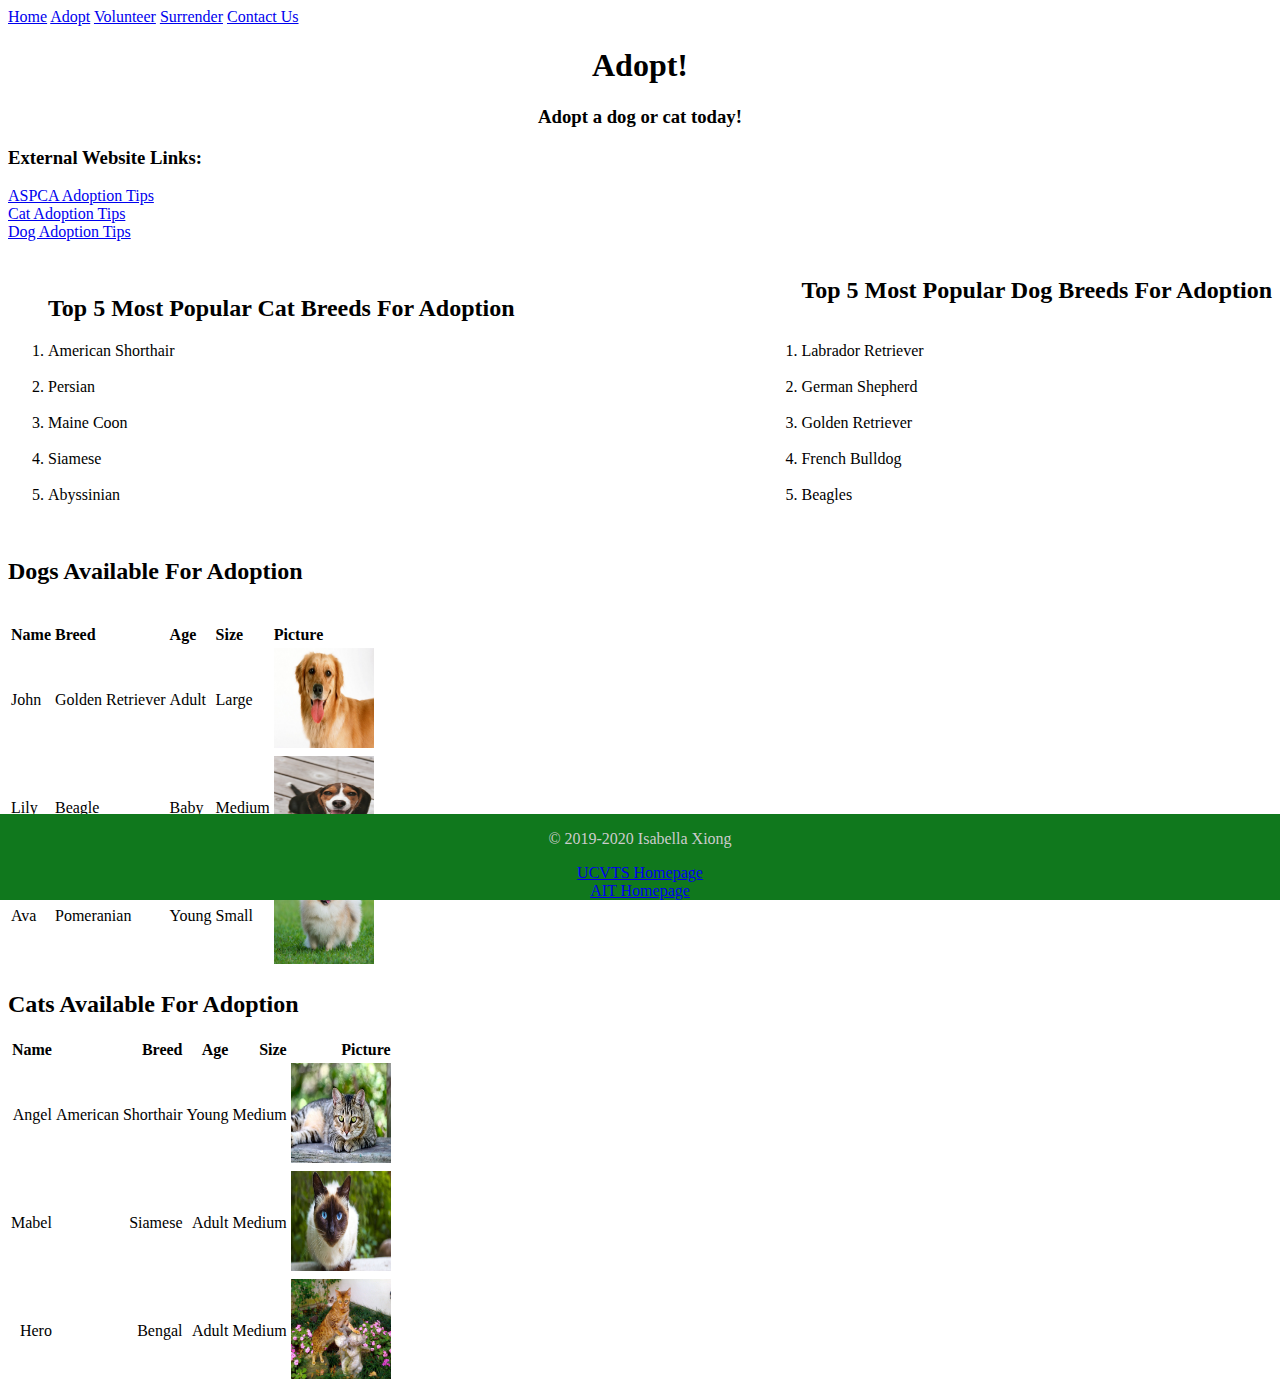
==== adopt.html @ ae7e413c "Update adopt.html" ====
<!DOCTYPE html>

<html>

<head>
    <title>Adopt</title>
    <link rel="stylesheet" href="styling.css" />
</head>

<body>
    <div class="header">
        <a href="index.html">Home</a>
        <a href="adopt.html">Adopt</a>
        <a href="volunteer.html">Volunteer</a>
        <a href="surrender.html">Surrender</a>
        <a href="contactus.html"> Contact Us</a>
    </div>
    <h1 style="text-align:center"> Adopt! </h1>
    <h3 style="text-align:center"> Adopt a dog or cat today! </h3>
    <h3> External Website Links: </h3>
    <a href="https://www.aspca.org/adopt-pet/adoption-tips">ASPCA Adoption Tips </a>
    <br>
    <a href="https://cats.lovetoknow.com/Cat_Adoption_Tips"> Cat Adoption Tips </a>
    <br>
    <a href="https://www.adoptapet.com/blog/top-tips-for-safely-bringing-home-a-rescue-or-shelter-dog/"> Dog Adoption Tips </a>
    <br>
    <ol style="float:right" ;>
        <h2> Top 5 Most Popular Dog Breeds For Adoption </h2>
        <br>
        <li> Labrador Retriever </li>
        <br>
        <li> German Shepherd </li>
        <br>
        <li>Golden Retriever </li>
        <br>
        <li> French Bulldog </li>
        <br>
        <li> Beagles </li>
    </ol>
    <ol style="text-align:left" ;>
        <br>
        <h2> Top 5 Most Popular Cat Breeds For Adoption </h2>
        <li> American Shorthair </li>
        <br>
        <li> Persian</li>
        <br>
        <li>Maine Coon </li>
        <br>
        <li> Siamese </li>
        <br>
        <li> Abyssinian </li>
    </ol>
    <table style="text-align:left" ;>
        <br>
        <h2> Dogs Available For Adoption </h2>
        <br>
        <thead>
            <tr>
                <th> Name </th>
                <th> Breed </th>
                <th> Age </th>
                <th> Size </th>
                <th> Picture </th>
            </tr>
        </thead>
        <tbody>
            <tr>
                <td> John </td>
                <td> Golden Retriever </td>
                <td> Adult </td>
                <td> Large </td>
                <td> <img src="images/GoldenR.PNG" height="100px" width="100px"> </td>
            </tr>
            <tr>
                <td> Lily </td>
                <td> Beagle </td>
                <td> Baby </td>
                <td> Medium </td>
                <td> <img src="images/Lily.jpg" height="100px" width="100px"> </td>
            </tr>
            <tr>
                <td> Ava </td>
                <td> Pomeranian </td>
                <td> Young </td>
                <td> Small</td>
                <td> <img src="images/pom.PNG" height="100px" width="100px"> </td>
            </tr>
        </tbody>
    </table>
    <table style="text-align:right" ;>
        <h2> Cats Available For Adoption </h2>
        <thead>
            <tr>
                <th> Name </th>
                <th> Breed </th>
                <th> Age </th>
                <th> Size </th>
                <th> Picture </th>
            </tr>
        </thead>
        <tbody>
            <tr>
                <td> Angel </td>
                <td> American Shorthair </td>
                <td> Young </td>
                <td> Medium </td>
                <td> <img src="images/shorthair.jpg" height="100px" width="100px"> </td>
            </tr>
            <tr>
                <td> Mabel </td>
                <td> Siamese </td>
                <td> Adult </td>
                <td> Medium </td>
                <td> <img src="images/siamese.jpg" height="100px" width="100px"> </td>
            </tr>
            <tr>
                <td> Hero </td>
                <td> Bengal </td>
                <td> Adult </td>
                <td> Medium </td>
                <td> <img src="images/bengal.PNG" height="100px" width="100px"> </td>
            </tr>
        </tbody>
    </table>
<footer>
        <div id="fixedfooter" style="text-align:center">
            <p style="text-align:center">© 2019-2020 Isabella Xiong</p>
            <a href="https://www.ucvts.tec.nj.us/"> UCVTS Homepage </a>
            <br>
            <a href="https://www.ucvts.tec.nj.us/Page/471"> AIT Homepage </a>
            <br>
        </div>
    </footer>
    </body>
</html>
---- styling.css ----
div#fixedfooter {
	position:fixed;
	bottom:0px;
	left:0px;
	width:100%;
	color:#CCC;
	background:#10781d;

}
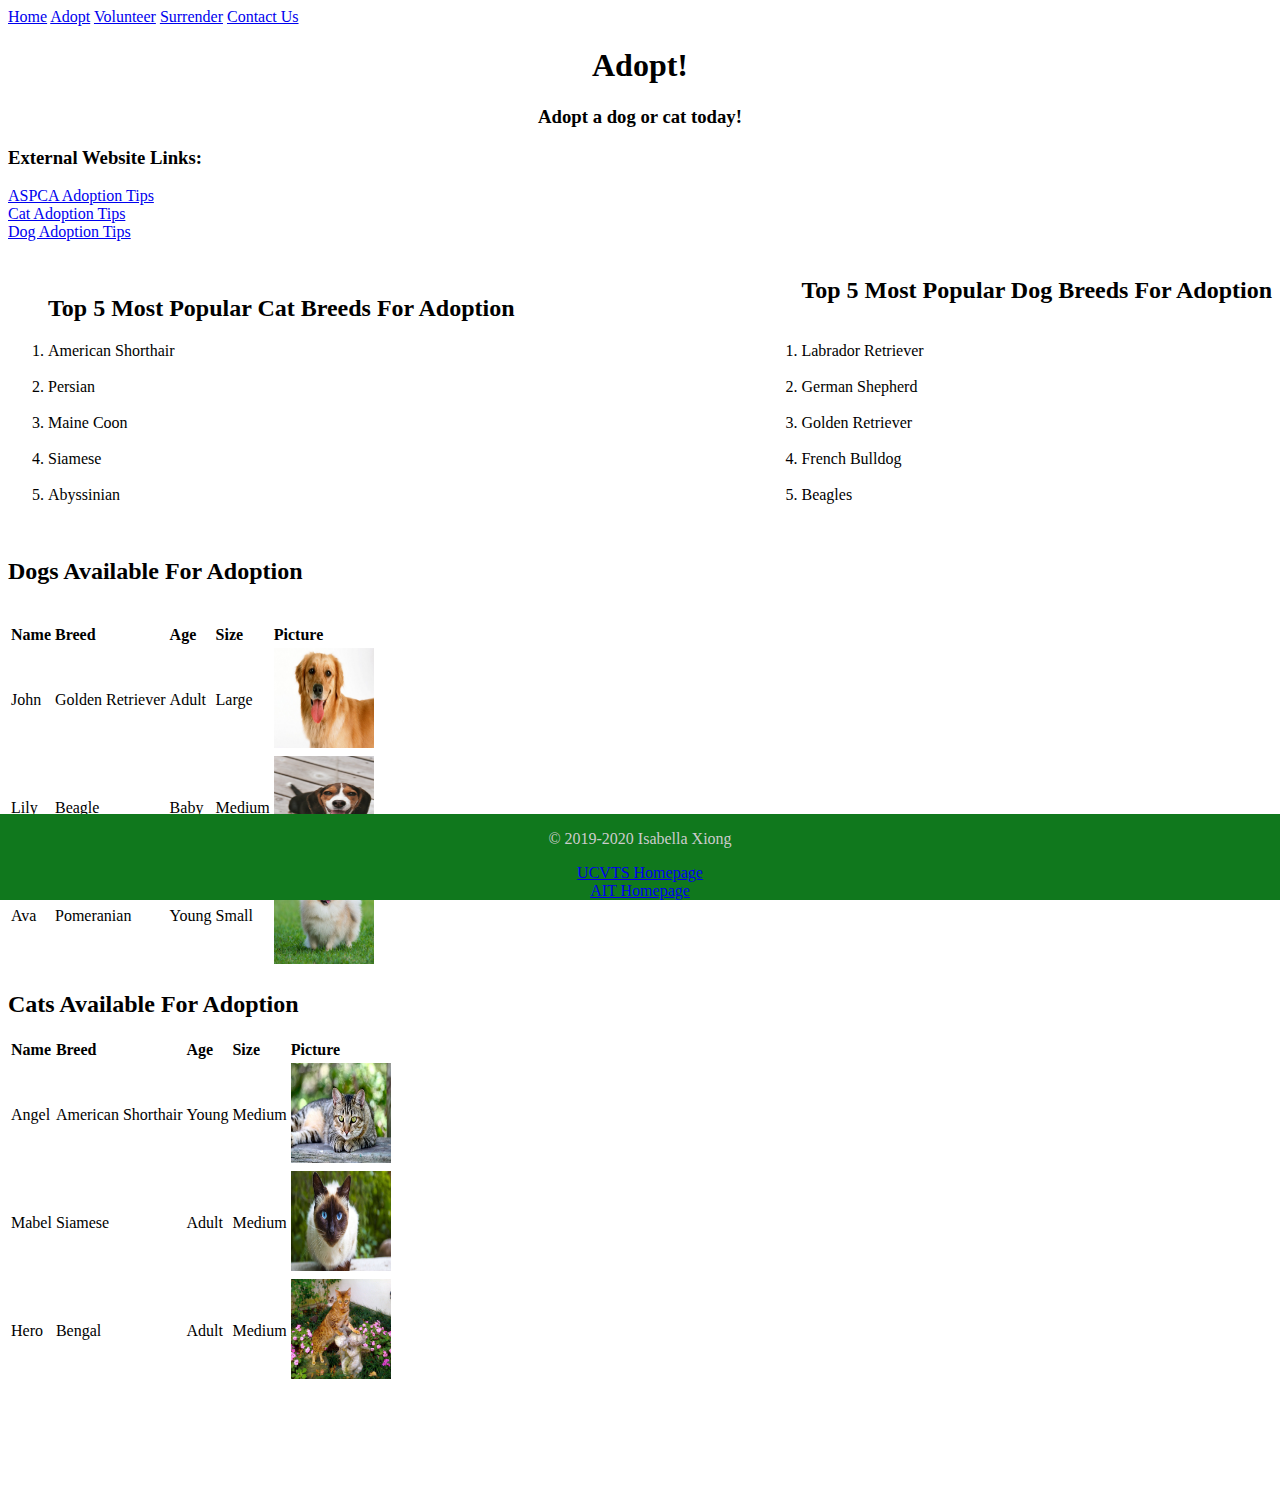
==== commit 8d834b3f: "finished" ====
--- a/adopt.html
+++ b/adopt.html
@@ -6,15 +6,16 @@
     <title>Adopt</title>
     <link rel="stylesheet" href="styling.css" />
 </head>
-
+<header>
+  <div class="header">
+      <a href="index.html">Home</a>
+      <a href="adopt.html">Adopt</a>
+      <a href="volunteer.html">Volunteer</a>
+      <a href="surrender.html">Surrender</a>
+      <a href="contactus.html"> Contact Us</a>
+  </div>
+</header>
 <body>
-    <div class="header">
-        <a href="index.html">Home</a>
-        <a href="adopt.html">Adopt</a>
-        <a href="volunteer.html">Volunteer</a>
-        <a href="surrender.html">Surrender</a>
-        <a href="contactus.html"> Contact Us</a>
-    </div>
     <h1 style="text-align:center"> Adopt! </h1>
     <h3 style="text-align:center"> Adopt a dog or cat today! </h3>
     <h3> External Website Links: </h3>
@@ -87,7 +88,7 @@
             </tr>
         </tbody>
     </table>
-    <table style="text-align:right" ;>
+    <table style="text-align:left" ;>
         <h2> Cats Available For Adoption </h2>
         <thead>
             <tr>
@@ -122,6 +123,13 @@
             </tr>
         </tbody>
     </table>
+    </body>
+<br>
+<br>
+<br>
+<br>
+<br>
+<br>
 <footer>
         <div id="fixedfooter" style="text-align:center">
             <p style="text-align:center">© 2019-2020 Isabella Xiong</p>
@@ -131,5 +139,4 @@
             <br>
         </div>
     </footer>
-    </body>
 </html>
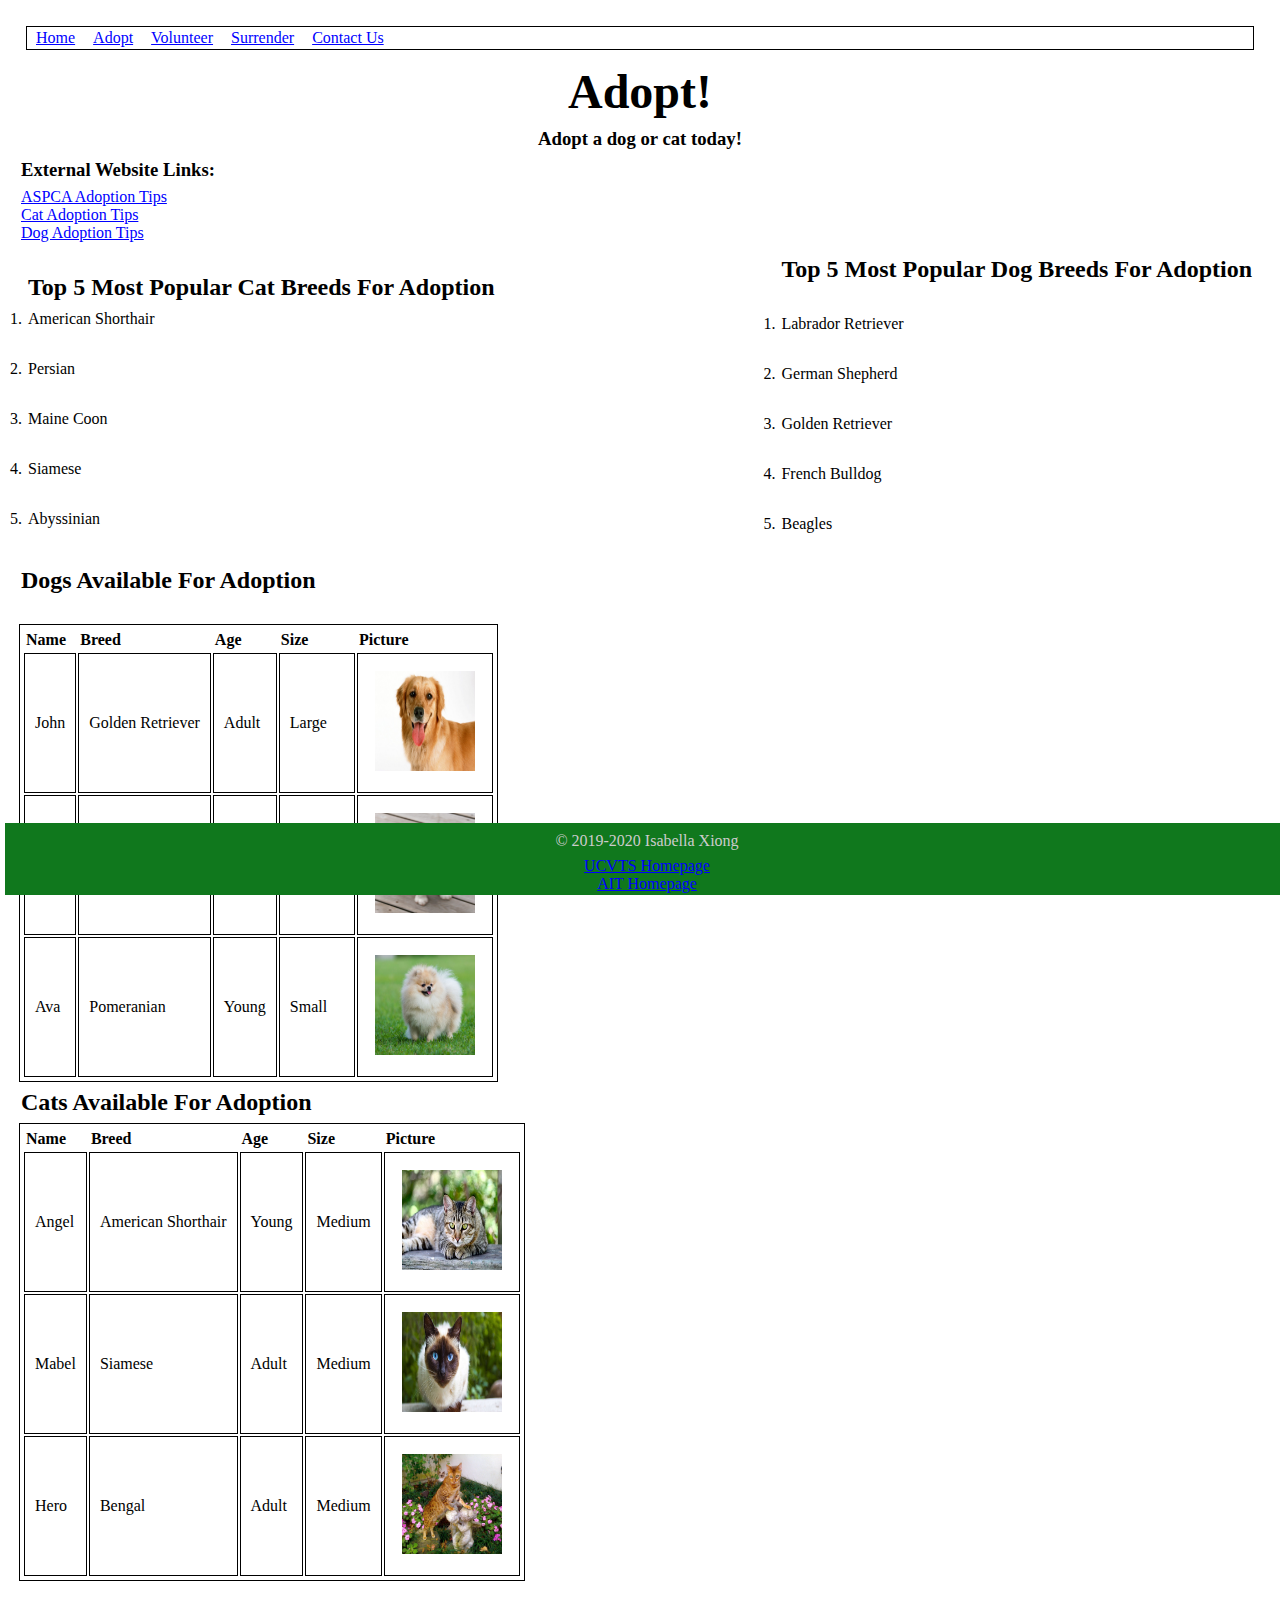
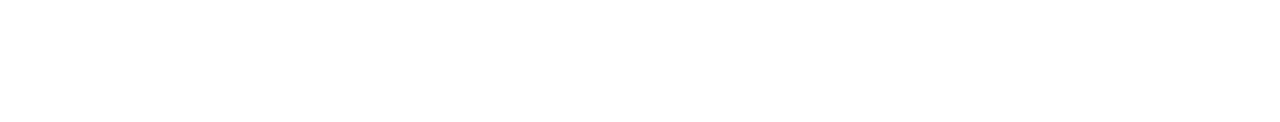
==== commit 57a8dd58: "styling" ====
--- a/adopt.html
+++ b/adopt.html
@@ -16,9 +16,9 @@
   </div>
 </header>
 <body>
-    <h1 style="text-align:center"> Adopt! </h1>
-    <h3 style="text-align:center"> Adopt a dog or cat today! </h3>
-    <h3> External Website Links: </h3>
+    <h1 > Adopt! </h1>
+    <h3> Adopt a dog or cat today! </h3>
+    <h3 class="centering"> External Website Links: </h3>
     <a href="https://www.aspca.org/adopt-pet/adoption-tips">ASPCA Adoption Tips </a>
     <br>
     <a href="https://cats.lovetoknow.com/Cat_Adoption_Tips"> Cat Adoption Tips </a>
--- a/styling.css
+++ b/styling.css
@@ -1,9 +1,50 @@
+.header{
+	color:black;
+	font-size:14;
+	border: 1px solid black;
+}
 div#fixedfooter {
 	position:fixed;
 	bottom:0px;
 	left:0px;
 	width:100%;
 	color:#CCC;
-	background:#10781d;
+	background:#10781d
 
 }
+.centering {
+	text-align:left;
+}
+table {
+	border: 1px solid black;
+}
+td{
+	border:1px solid black;
+	padding: 10px;
+}
+h1{
+	font-size:48px;
+	text-align:center;
+}
+h3{
+	text-align:center;
+}
+* {
+	margin:5px;
+	padding:2px;
+}
+.image{
+	text-align:center;
+}
+.slogan{
+	font-size:24px;
+}
+a{
+	color:blue;
+}
+a:hover{
+	color:black;
+}
+a:visited{
+	color:blue;
+}
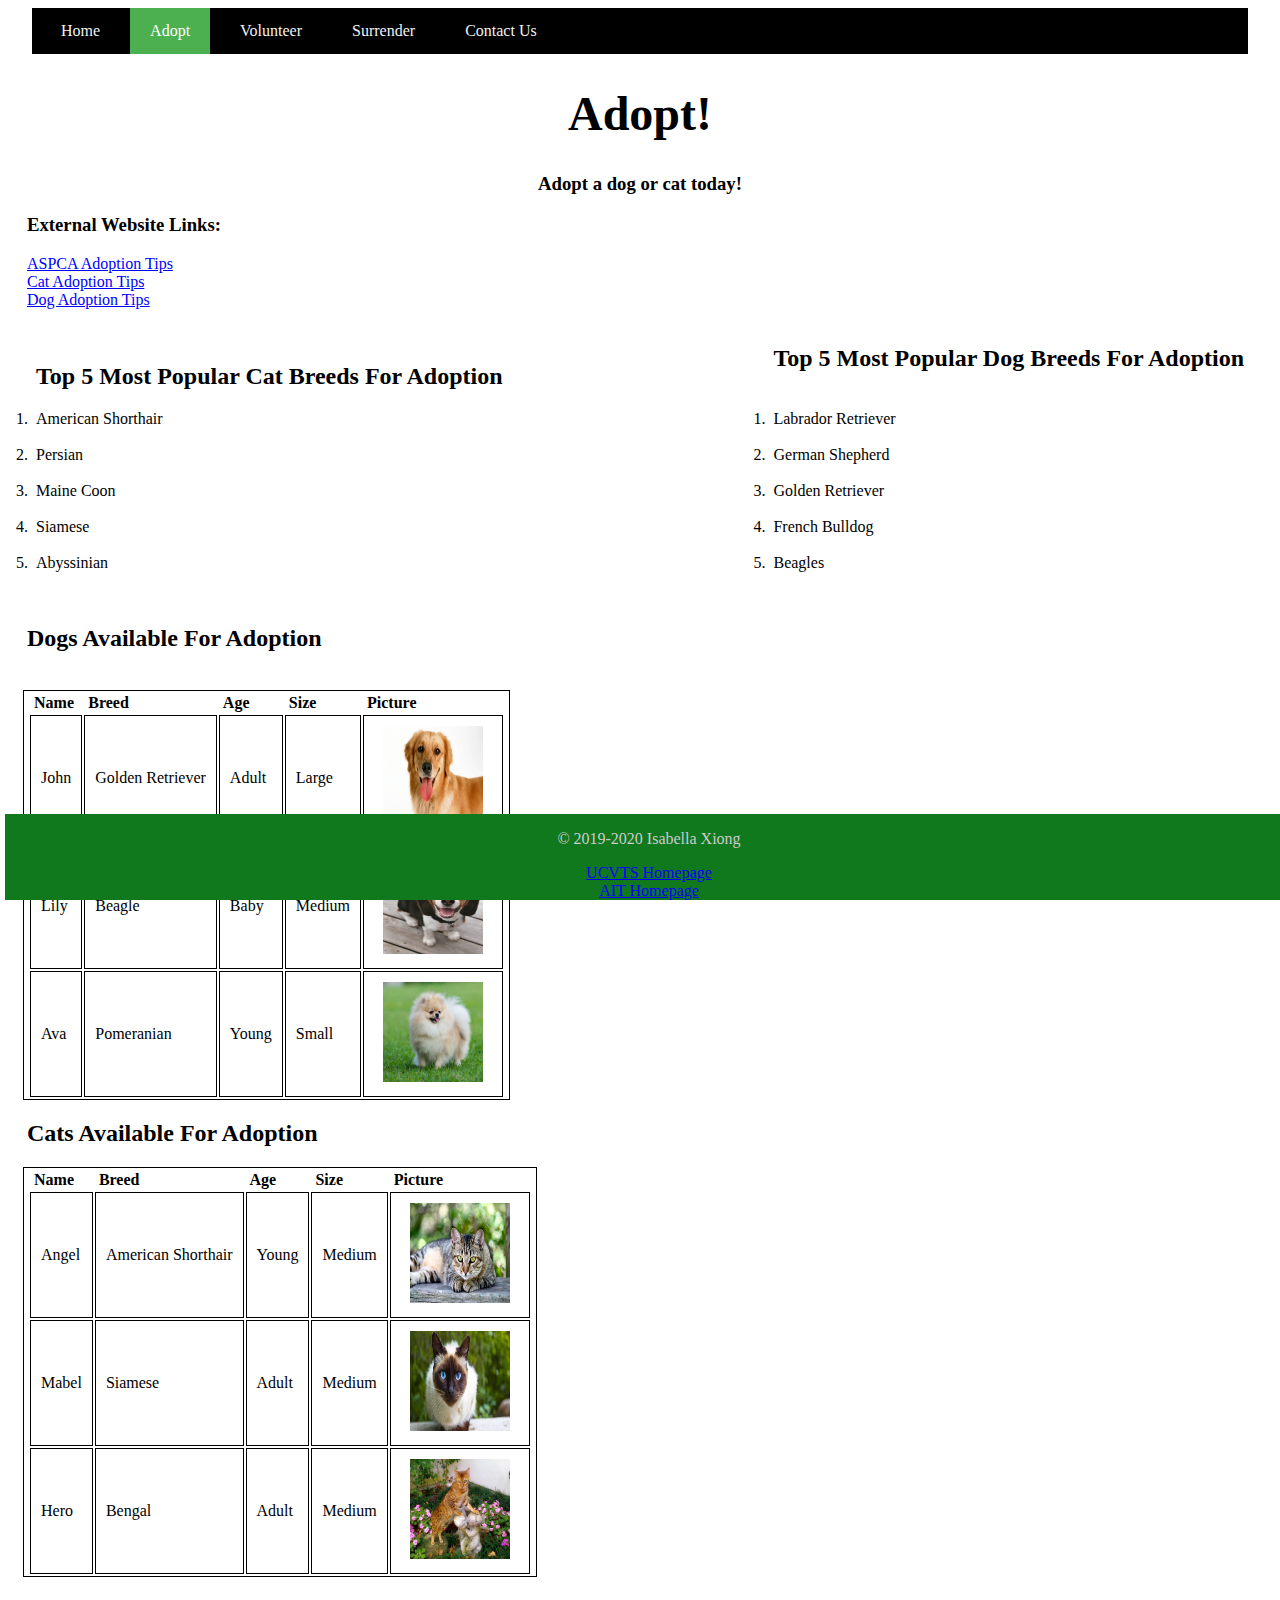
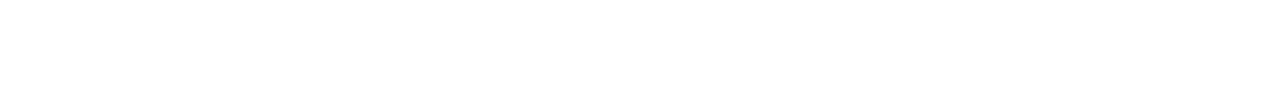
==== commit 62a946d9: "styling" ====
--- a/adopt.html
+++ b/adopt.html
@@ -9,7 +9,7 @@
 <header>
   <div class="header">
       <a href="index.html">Home</a>
-      <a href="adopt.html">Adopt</a>
+      <a class="active" href="adopt.html">Adopt</a>
       <a href="volunteer.html">Volunteer</a>
       <a href="surrender.html">Surrender</a>
       <a href="contactus.html"> Contact Us</a>
@@ -25,7 +25,7 @@
     <br>
     <a href="https://www.adoptapet.com/blog/top-tips-for-safely-bringing-home-a-rescue-or-shelter-dog/"> Dog Adoption Tips </a>
     <br>
-    <ol style="float:right" ;>
+    <ol id="popular_dog_list";>
         <h2> Top 5 Most Popular Dog Breeds For Adoption </h2>
         <br>
         <li> Labrador Retriever </li>
@@ -38,7 +38,7 @@
         <br>
         <li> Beagles </li>
     </ol>
-    <ol style="text-align:left" ;>
+    <ol id="popular_cat_list";>
         <br>
         <h2> Top 5 Most Popular Cat Breeds For Adoption </h2>
         <li> American Shorthair </li>
@@ -131,8 +131,8 @@
 <br>
 <br>
 <footer>
-        <div id="fixedfooter" style="text-align:center">
-            <p style="text-align:center">© 2019-2020 Isabella Xiong</p>
+        <div id="fixedfooter">
+            <p>© 2019-2020 Isabella Xiong</p>
             <a href="https://www.ucvts.tec.nj.us/"> UCVTS Homepage </a>
             <br>
             <a href="https://www.ucvts.tec.nj.us/Page/471"> AIT Homepage </a>
--- a/styling.css
+++ b/styling.css
@@ -1,16 +1,49 @@
 .header{
+	background-color:black;
+  color:white;
+	overflow:hidden;
+}
+.header a{
+	float: left;
+  color: #f2f2f2;
+	background-color: #000000;
+  text-align: center;
+  padding: 14px 20px;
+  text-decoration: none;
+  font-size: 16px;
+}
+.header a:hover{
+	background-color:#ddd;
+	color: black;
+}
+.header a.active{
+	background-color:#4CAF50;
+	color:white;
+}
+a{
+	color:blue;
+}
+a:hover{
 	color:black;
-	font-size:14;
-	border: 1px solid black;
 }
 div#fixedfooter {
 	position:fixed;
+	align-content: center;
+	text-align: center;
 	bottom:0px;
 	left:0px;
 	width:100%;
 	color:#CCC;
 	background:#10781d
-
+}
+#picture{
+	text-align: center;
+}
+#popular_dog_list{
+	float:right;
+}
+#popular_cat_list{
+	text-align:left;
 }
 .centering {
 	text-align:left;
@@ -30,8 +63,10 @@
 	text-align:center;
 }
 * {
-	margin:5px;
-	padding:2px;
+	margin-left:5px;
+	margin-right:5px;
+	padding-left:4px;
+	padding-right:4px;
 }
 .image{
 	text-align:center;
@@ -39,12 +74,3 @@
 .slogan{
 	font-size:24px;
 }
-a{
-	color:blue;
-}
-a:hover{
-	color:black;
-}
-a:visited{
-	color:blue;
-}
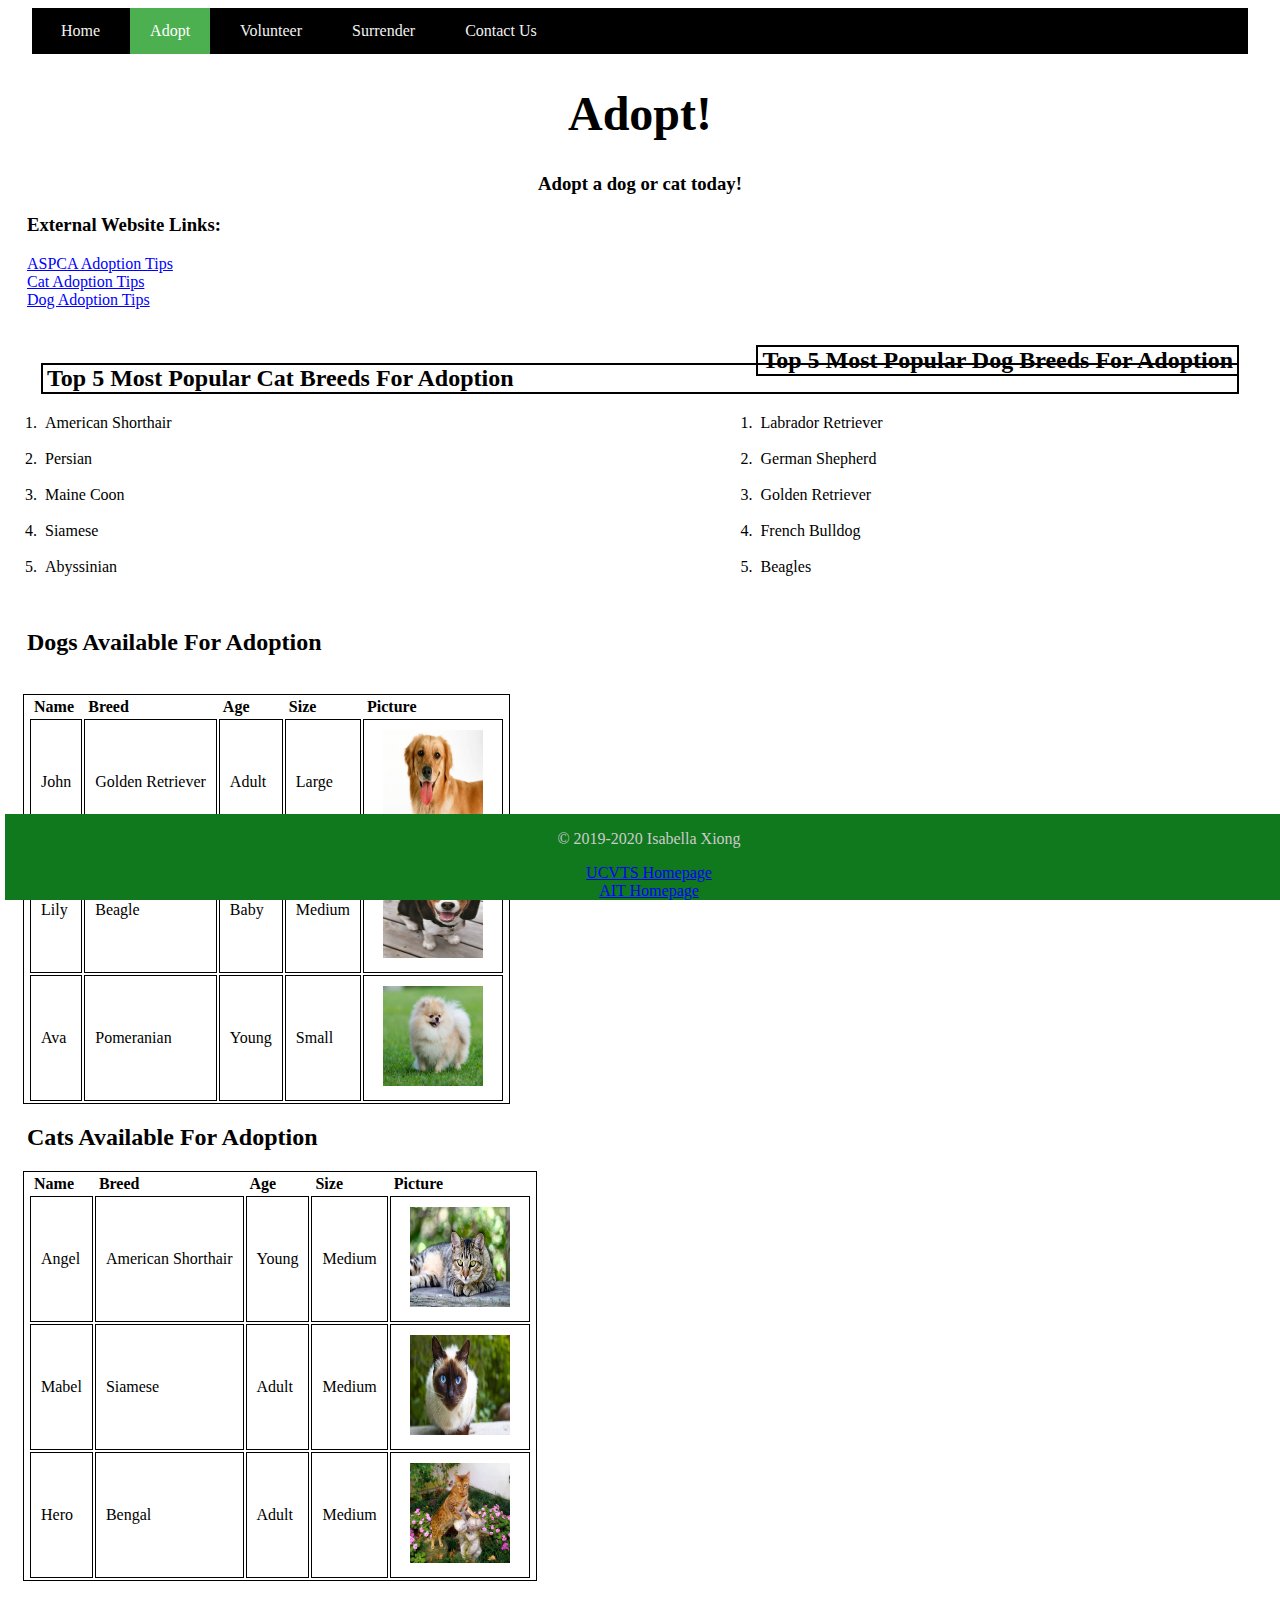
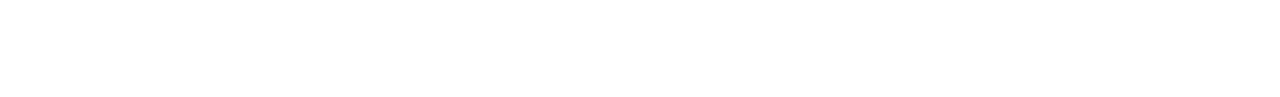
==== commit 0f0d1c37: "styling" ====
--- a/adopt.html
+++ b/adopt.html
@@ -25,6 +25,7 @@
     <br>
     <a href="https://www.adoptapet.com/blog/top-tips-for-safely-bringing-home-a-rescue-or-shelter-dog/"> Dog Adoption Tips </a>
     <br>
+    <div>
     <ol id="popular_dog_list";>
         <h2> Top 5 Most Popular Dog Breeds For Adoption </h2>
         <br>
@@ -38,6 +39,8 @@
         <br>
         <li> Beagles </li>
     </ol>
+  </div>
+  <div>
     <ol id="popular_cat_list";>
         <br>
         <h2> Top 5 Most Popular Cat Breeds For Adoption </h2>
@@ -51,6 +54,7 @@
         <br>
         <li> Abyssinian </li>
     </ol>
+  </div>
     <table style="text-align:left" ;>
         <br>
         <h2> Dogs Available For Adoption </h2>
--- a/styling.css
+++ b/styling.css
@@ -74,3 +74,6 @@
 .slogan{
 	font-size:24px;
 }
+div h2{
+	border: 2px solid black;
+}
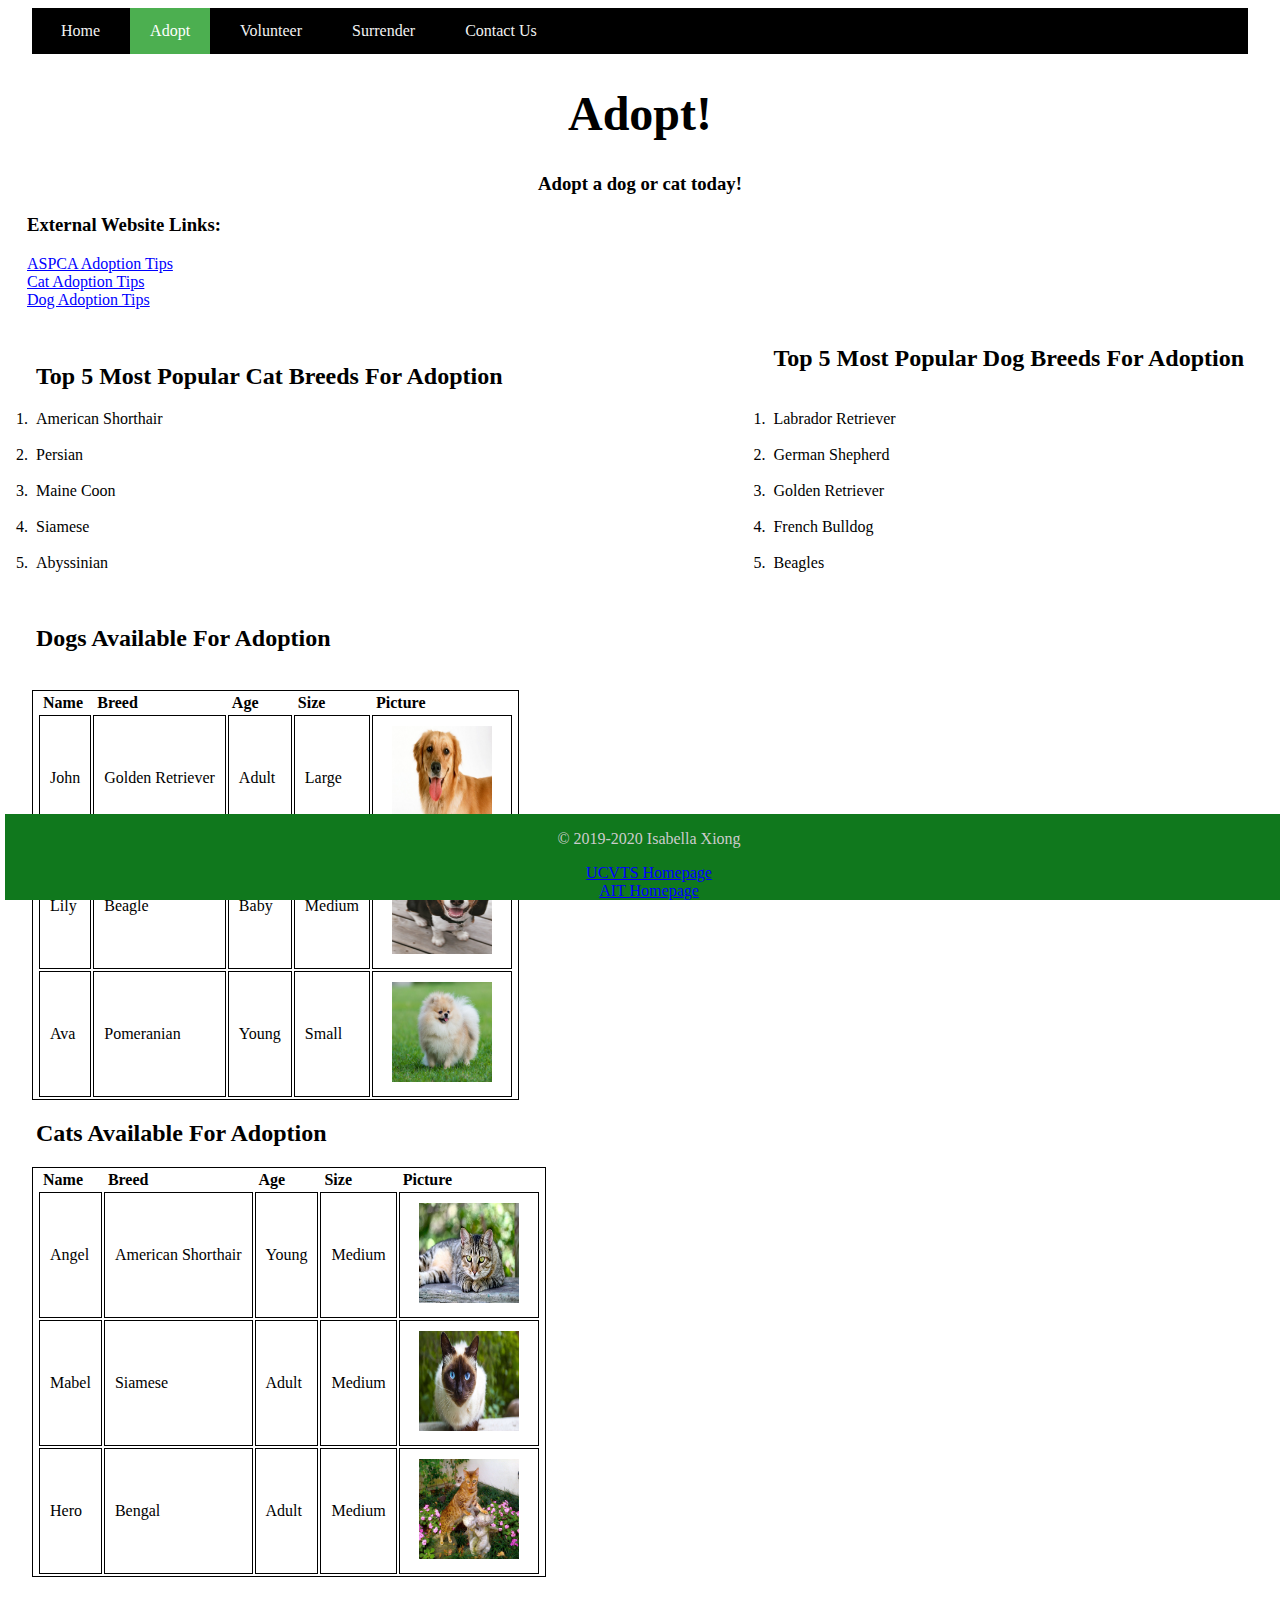
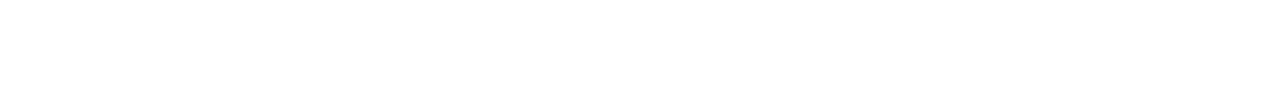
==== commit 4bcb5a4e: "styling" ====
--- a/adopt.html
+++ b/adopt.html
@@ -4,7 +4,7 @@
 
 <head>
     <title>Adopt</title>
-    <link rel="stylesheet" href="styling.css" />
+    <link rel="stylesheet" href="styles/styling.css" />
 </head>
 <header>
   <div class="header">
@@ -20,12 +20,11 @@
     <h3> Adopt a dog or cat today! </h3>
     <h3 class="centering"> External Website Links: </h3>
     <a href="https://www.aspca.org/adopt-pet/adoption-tips">ASPCA Adoption Tips </a>
-    <br>
+    <br/>
     <a href="https://cats.lovetoknow.com/Cat_Adoption_Tips"> Cat Adoption Tips </a>
-    <br>
+    <br/>
     <a href="https://www.adoptapet.com/blog/top-tips-for-safely-bringing-home-a-rescue-or-shelter-dog/"> Dog Adoption Tips </a>
     <br>
-    <div>
     <ol id="popular_dog_list";>
         <h2> Top 5 Most Popular Dog Breeds For Adoption </h2>
         <br>
@@ -39,8 +38,6 @@
         <br>
         <li> Beagles </li>
     </ol>
-  </div>
-  <div>
     <ol id="popular_cat_list";>
         <br>
         <h2> Top 5 Most Popular Cat Breeds For Adoption </h2>
@@ -54,29 +51,29 @@
         <br>
         <li> Abyssinian </li>
     </ol>
-  </div>
-    <table style="text-align:left" ;>
-        <br>
-        <h2> Dogs Available For Adoption </h2>
-        <br>
-        <thead>
-            <tr>
-                <th> Name </th>
-                <th> Breed </th>
-                <th> Age </th>
-                <th> Size </th>
-                <th> Picture </th>
-            </tr>
-        </thead>
-        <tbody>
-            <tr>
+    <div>
+      <table style="text-align:left" ;>
+          <br>
+          <h2> Dogs Available For Adoption </h2>
+          <br>
+          <thead>
+              <tr>
+                  <th> Name </th>
+                  <th> Breed </th>
+                  <th> Age </th>
+                  <th> Size </th>
+                  <th> Picture </th>
+              </tr>
+          </thead>
+            <tbody>
+              <tr>
                 <td> John </td>
                 <td> Golden Retriever </td>
                 <td> Adult </td>
                 <td> Large </td>
                 <td> <img src="images/GoldenR.PNG" height="100px" width="100px"> </td>
-            </tr>
-            <tr>
+              </tr>
+              <tr>
                 <td> Lily </td>
                 <td> Beagle </td>
                 <td> Baby </td>
@@ -92,6 +89,8 @@
             </tr>
         </tbody>
     </table>
+  </div>
+  <div>
     <table style="text-align:left" ;>
         <h2> Cats Available For Adoption </h2>
         <thead>
@@ -127,13 +126,14 @@
             </tr>
         </tbody>
     </table>
+  </div>
     </body>
-<br>
-<br>
-<br>
-<br>
-<br>
-<br>
+<br/>
+<br/>
+<br/>
+<br/>
+<br/>
+<br/>
 <footer>
         <div id="fixedfooter">
             <p>© 2019-2020 Isabella Xiong</p>
--- a/styles/styling.css
+++ b/styles/styling.css
@@ -0,0 +1,80 @@
+.header{
+	background-color:black;
+  color:white;
+	overflow:hidden;
+}
+.header a{
+	float: left;
+  color: #f2f2f2;
+	background-color: #000000;
+  text-align: center;
+  padding: 14px 20px;
+  text-decoration: none;
+  font-size: 16px;
+}
+.header a:hover{
+	background-color:#ddd;
+	color: black;
+}
+.header a.active{
+	background-color:#4CAF50;
+	color:white;
+}
+a{
+	color:blue;
+}
+a:hover{
+	color:black;
+}
+div#fixedfooter {
+	position:fixed;
+	align-content: center;
+	text-align: center;
+	bottom:0px;
+	left:0px;
+	width:100%;
+	color:#CCC;
+	background:#10781d
+}
+#picture{
+	text-align: center;
+}
+#popular_dog_list{
+	float:right;
+}
+#popular_cat_list{
+	text-align:left;
+}
+.centering {
+	text-align:left;
+}
+div table {
+	border: 1px solid black;
+}
+td{
+	border:1px solid black;
+	padding: 10px;
+}
+h1{
+	font-size:48px;
+	text-align:center;
+}
+h3{
+	text-align:center;
+}
+* {
+	margin-left:5px;
+	margin-right:5px;
+	padding-left:4px;
+	padding-right:4px;
+}
+.image{
+	text-align:center;
+}
+.slogan{
+	font-size:24px;
+}
+.images{
+	height: 500px;
+	width: 600px;
+}
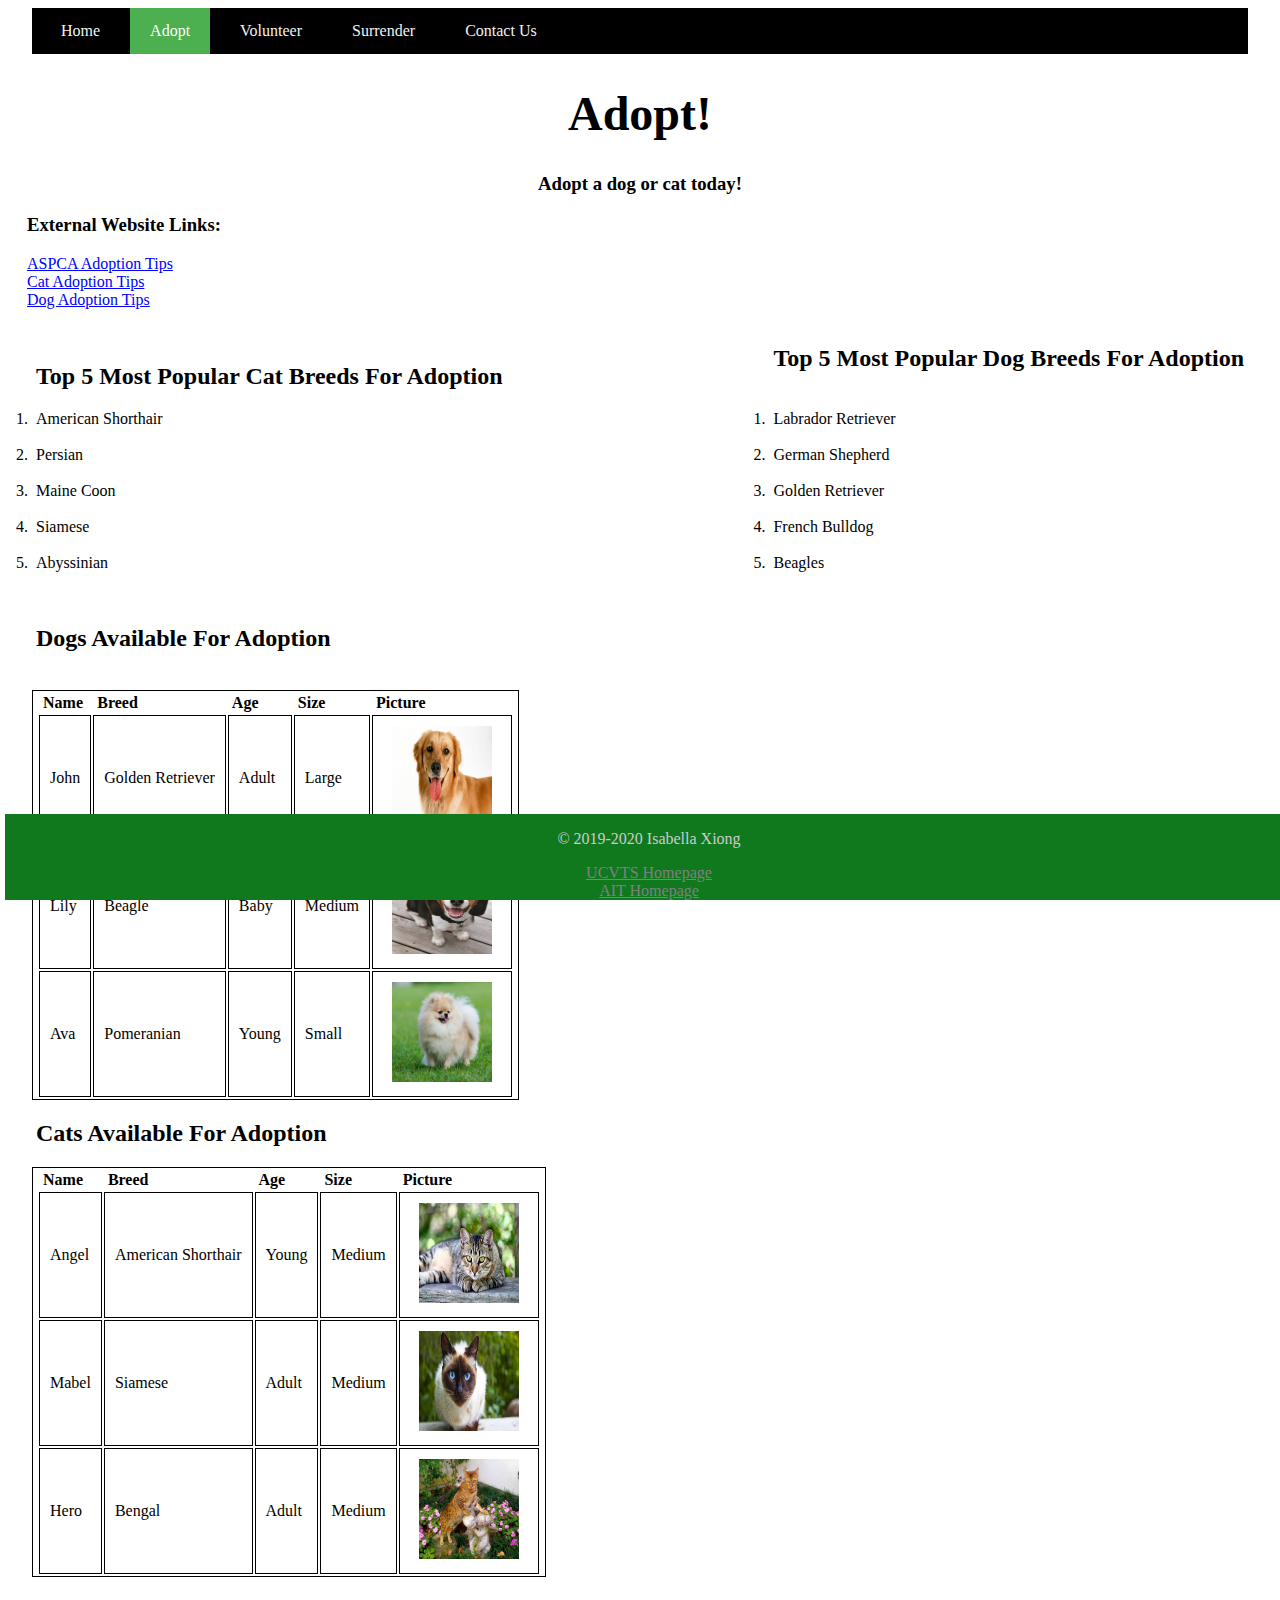
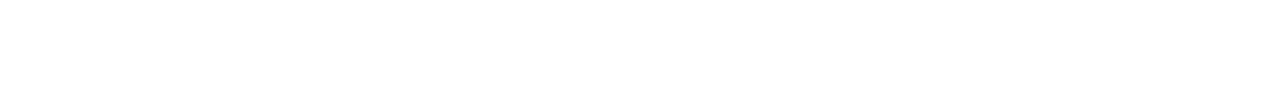
==== commit 888fcd65: "styling" ====
--- a/adopt.html
+++ b/adopt.html
@@ -1,146 +1,144 @@
 <!DOCTYPE html>
-
 <html>
-
-<head>
-    <title>Adopt</title>
-    <link rel="stylesheet" href="styles/styling.css" />
-</head>
-<header>
-  <div class="header">
-      <a href="index.html">Home</a>
-      <a class="active" href="adopt.html">Adopt</a>
-      <a href="volunteer.html">Volunteer</a>
-      <a href="surrender.html">Surrender</a>
-      <a href="contactus.html"> Contact Us</a>
-  </div>
-</header>
-<body>
-    <h1 > Adopt! </h1>
-    <h3> Adopt a dog or cat today! </h3>
-    <h3 class="centering"> External Website Links: </h3>
-    <a href="https://www.aspca.org/adopt-pet/adoption-tips">ASPCA Adoption Tips </a>
-    <br/>
-    <a href="https://cats.lovetoknow.com/Cat_Adoption_Tips"> Cat Adoption Tips </a>
-    <br/>
-    <a href="https://www.adoptapet.com/blog/top-tips-for-safely-bringing-home-a-rescue-or-shelter-dog/"> Dog Adoption Tips </a>
-    <br>
-    <ol id="popular_dog_list";>
-        <h2> Top 5 Most Popular Dog Breeds For Adoption </h2>
-        <br>
-        <li> Labrador Retriever </li>
-        <br>
-        <li> German Shepherd </li>
-        <br>
-        <li>Golden Retriever </li>
-        <br>
-        <li> French Bulldog </li>
-        <br>
-        <li> Beagles </li>
-    </ol>
-    <ol id="popular_cat_list";>
-        <br>
-        <h2> Top 5 Most Popular Cat Breeds For Adoption </h2>
-        <li> American Shorthair </li>
-        <br>
-        <li> Persian</li>
-        <br>
-        <li>Maine Coon </li>
-        <br>
-        <li> Siamese </li>
-        <br>
-        <li> Abyssinian </li>
-    </ol>
-    <div>
-      <table style="text-align:left" ;>
-          <br>
-          <h2> Dogs Available For Adoption </h2>
-          <br>
-          <thead>
-              <tr>
+   <head>
+      <title>Adopt</title>
+      <link rel="stylesheet" href="styles/styling.css" />
+   </head>
+   <header>
+      <div class="header">
+         <a href="index.html">Home</a>
+         <a class="active" href="adopt.html">Adopt</a>
+         <a href="volunteer.html">Volunteer</a>
+         <a href="surrender.html">Surrender</a>
+         <a href="contactus.html"> Contact Us</a>
+      </div>
+   </header>
+   <body>
+      <h1 > Adopt! </h1>
+      <h3> Adopt a dog or cat today! </h3>
+      <h3 class="centering"> External Website Links: </h3>
+      <a href="https://www.aspca.org/adopt-pet/adoption-tips">ASPCA Adoption Tips </a>
+      <br/>
+      <a href="https://cats.lovetoknow.com/Cat_Adoption_Tips"> Cat Adoption Tips </a>
+      <br/>
+      <a href="https://www.adoptapet.com/blog/top-tips-for-safely-bringing-home-a-rescue-or-shelter-dog/"> Dog Adoption Tips </a>
+      <br/>
+      <ol id="popular_dog_list";>
+         <h2> Top 5 Most Popular Dog Breeds For Adoption </h2>
+         <br/>
+         <li> Labrador Retriever </li>
+         <br/>
+         <li> German Shepherd </li>
+         <br/>
+         <li>Golden Retriever </li>
+         <br/>
+         <li> French Bulldog </li>
+         <br/>
+         <li> Beagles </li>
+      </ol>
+      <ol id="popular_cat_list";>
+         <br/>
+         <h2> Top 5 Most Popular Cat Breeds For Adoption </h2>
+         <li> American Shorthair </li>
+         <br/>
+         <li> Persian</li>
+         <br/>
+         <li>Maine Coon </li>
+         <br/>
+         <li> Siamese </li>
+         <br/>
+         <li> Abyssinian </li>
+      </ol>
+      <div>
+         <table>
+            <br/>
+            <h2> Dogs Available For Adoption </h2>
+            <br/>
+            <thead>
+               <tr>
                   <th> Name </th>
                   <th> Breed </th>
                   <th> Age </th>
                   <th> Size </th>
                   <th> Picture </th>
-              </tr>
-          </thead>
+               </tr>
+            </thead>
             <tbody>
-              <tr>
-                <td> John </td>
-                <td> Golden Retriever </td>
-                <td> Adult </td>
-                <td> Large </td>
-                <td> <img src="images/GoldenR.PNG" height="100px" width="100px"> </td>
-              </tr>
-              <tr>
-                <td> Lily </td>
-                <td> Beagle </td>
-                <td> Baby </td>
-                <td> Medium </td>
-                <td> <img src="images/Lily.jpg" height="100px" width="100px"> </td>
-            </tr>
-            <tr>
-                <td> Ava </td>
-                <td> Pomeranian </td>
-                <td> Young </td>
-                <td> Small</td>
-                <td> <img src="images/pom.PNG" height="100px" width="100px"> </td>
-            </tr>
-        </tbody>
-    </table>
-  </div>
-  <div>
-    <table style="text-align:left" ;>
-        <h2> Cats Available For Adoption </h2>
-        <thead>
-            <tr>
-                <th> Name </th>
-                <th> Breed </th>
-                <th> Age </th>
-                <th> Size </th>
-                <th> Picture </th>
-            </tr>
-        </thead>
-        <tbody>
-            <tr>
-                <td> Angel </td>
-                <td> American Shorthair </td>
-                <td> Young </td>
-                <td> Medium </td>
-                <td> <img src="images/shorthair.jpg" height="100px" width="100px"> </td>
-            </tr>
-            <tr>
-                <td> Mabel </td>
-                <td> Siamese </td>
-                <td> Adult </td>
-                <td> Medium </td>
-                <td> <img src="images/siamese.jpg" height="100px" width="100px"> </td>
-            </tr>
-            <tr>
-                <td> Hero </td>
-                <td> Bengal </td>
-                <td> Adult </td>
-                <td> Medium </td>
-                <td> <img src="images/bengal.PNG" height="100px" width="100px"> </td>
-            </tr>
-        </tbody>
-    </table>
-  </div>
-    </body>
-<br/>
-<br/>
-<br/>
-<br/>
-<br/>
-<br/>
-<footer>
-        <div id="fixedfooter">
-            <p>© 2019-2020 Isabella Xiong</p>
-            <a href="https://www.ucvts.tec.nj.us/"> UCVTS Homepage </a>
-            <br>
-            <a href="https://www.ucvts.tec.nj.us/Page/471"> AIT Homepage </a>
-            <br>
-        </div>
-    </footer>
+               <tr>
+                  <td> John </td>
+                  <td> Golden Retriever </td>
+                  <td> Adult </td>
+                  <td> Large </td>
+                  <td> <img src="images/GoldenR.PNG" height="100px" width="100px"/> </td>
+               </tr>
+               <tr>
+                  <td> Lily </td>
+                  <td> Beagle </td>
+                  <td> Baby </td>
+                  <td> Medium </td>
+                  <td> <img src="images/Lily.jpg" height="100px" width="100px"/> </td>
+               </tr>
+               <tr>
+                  <td> Ava </td>
+                  <td> Pomeranian </td>
+                  <td> Young </td>
+                  <td> Small</td>
+                  <td> <img src="images/pom.PNG" height="100px" width="100px"/> </td>
+               </tr>
+            </tbody>
+         </table>
+      </div>
+      <div>
+         <table>
+            <h2> Cats Available For Adoption </h2>
+            <thead>
+               <tr>
+                  <th> Name </th>
+                  <th> Breed </th>
+                  <th> Age </th>
+                  <th> Size </th>
+                  <th> Picture </th>
+               </tr>
+            </thead>
+            <tbody>
+               <tr>
+                  <td> Angel </td>
+                  <td> American Shorthair </td>
+                  <td> Young </td>
+                  <td> Medium </td>
+                  <td> <img src="images/shorthair.jpg" height="100px" width="100px"/> </td>
+               </tr>
+               <tr>
+                  <td> Mabel </td>
+                  <td> Siamese </td>
+                  <td> Adult </td>
+                  <td> Medium </td>
+                  <td> <img src="images/siamese.jpg" height="100px" width="100px"/> </td>
+               </tr>
+               <tr>
+                  <td> Hero </td>
+                  <td> Bengal </td>
+                  <td> Adult </td>
+                  <td> Medium </td>
+                  <td> <img src="images/bengal.PNG" height="100px" width="100px"/> </td>
+               </tr>
+            </tbody>
+         </table>
+      </div>
+   </body>
+   <br/>
+   <br/>
+   <br/>
+   <br/>
+   <br/>
+   <br/>
+   <footer>
+      <div id="fixedfooter">
+         <p>© 2019-2020 Isabella Xiong</p>
+         <a href="https://www.ucvts.tec.nj.us/"> UCVTS Homepage </a>
+         <br/>
+         <a href="https://www.ucvts.tec.nj.us/Page/471"> AIT Homepage </a>
+         <br/>
+      </div>
+   </footer>
 </html>
--- a/styles/styling.css
+++ b/styles/styling.css
@@ -1,3 +1,9 @@
+* {
+	margin-left:5px;
+	margin-right:5px;
+	padding-left:4px;
+	padding-right:4px;
+}
 .header{
 	background-color:black;
   color:white;
@@ -36,8 +42,10 @@
 	color:#CCC;
 	background:#10781d
 }
-#picture{
-	text-align: center;
+.picture{
+	text-align:center;
+  height: 500px;
+	width: 700px;
 }
 #popular_dog_list{
 	float:right;
@@ -50,6 +58,7 @@
 }
 div table {
 	border: 1px solid black;
+	text-align: left;
 }
 td{
 	border:1px solid black;
@@ -62,12 +71,7 @@
 h3{
 	text-align:center;
 }
-* {
-	margin-left:5px;
-	margin-right:5px;
-	padding-left:4px;
-	padding-right:4px;
-}
+
 .image{
 	text-align:center;
 }
@@ -78,3 +82,14 @@
 	height: 500px;
 	width: 600px;
 }
+.dogimage{
+	height:400px;
+	width:800px;
+	text-align: center;
+}
+a[href="https://www.ucvts.tec.nj.us/"] {
+	color:gray;
+}
+a[href="https://www.ucvts.tec.nj.us/Page/471"]{
+	color:gray;
+}
